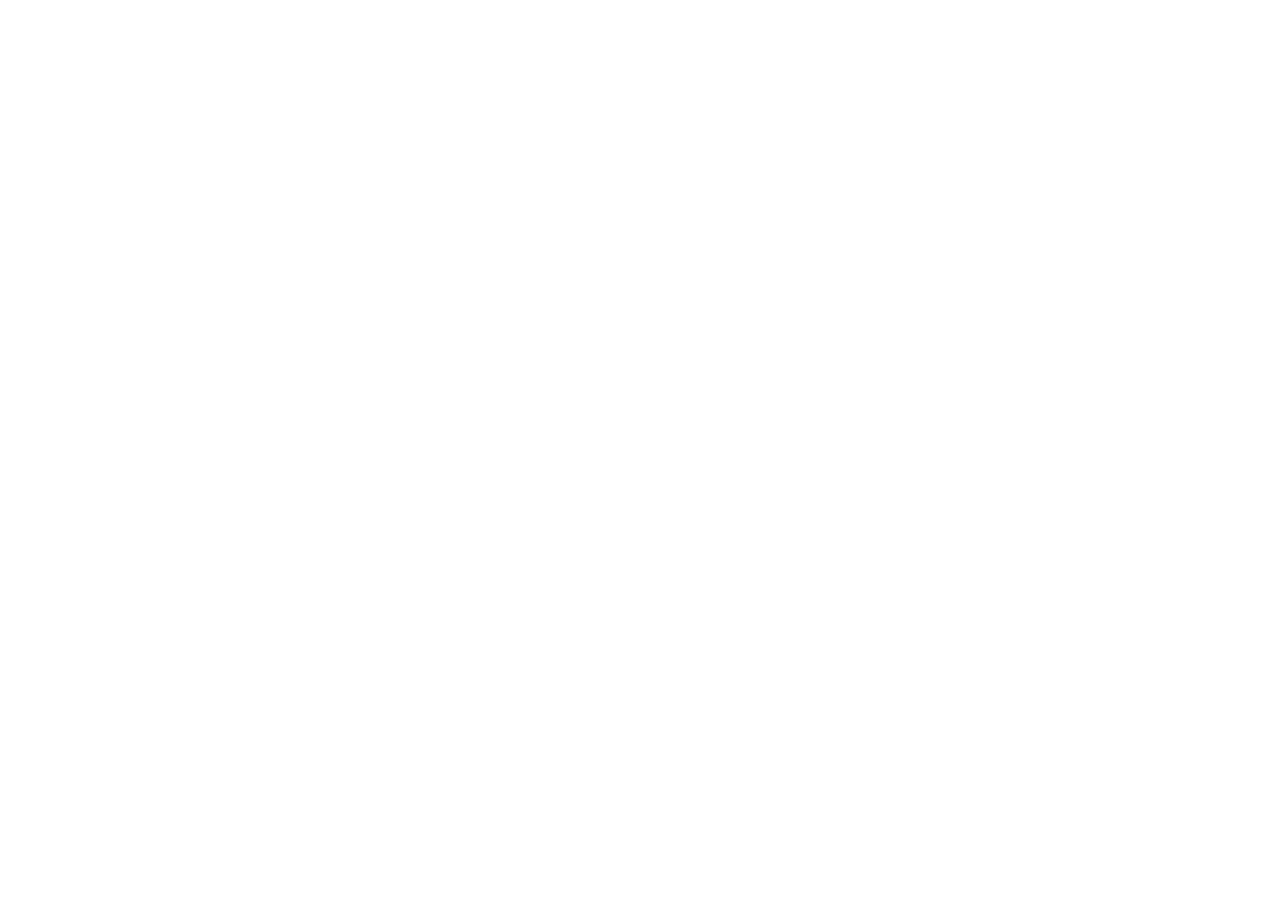
==== Shapes/src/main/resources/META-INF/resources/index.html @ 9932e2b0 "Merged Shapes Project into Repo" ====
<!DOCTYPE html>
<html lang="en">

<head>
	<title>Shapes - by NMA & MFI</title>
	<meta charset="utf-8" />

	<link rel="shortcut icon" type="image/x-icon" href="/lib/favicon.png"></link>
	
	<script src="/lib/jquery-3.5.1.min.js"></script>
	
	<link rel="stylesheet" href="/lib/materialize.min.css"></link>
	<script src="/lib/materialize.min.js"></script>
	
	<link rel="stylesheet" href="/lib/style.css"></link>
	<script src="/lib/script.js"></script>
</head>

<body>
	
	<div class="container">
		<div class="row">
			
			<div class="col s5">
				<div id="outputMessages" class="w-100 h-100"></div>
			</div>
			
			<canvas id="canvas"></canvas>
			
		</div>
	</div>
	
	

	<script>
		var canvas;
		var context;

		setInterval(loadOutput, 5000);

		$(document).ready(function() {
			loadOutput();
			
			
			initCanvas();
			
			context.beginPath();
			context.arc(75, 75, 50, 0, Math.PI * 2, true);
			context.moveTo(110, 75);
			context.stroke();
		});
	</script>
</body>

</html>
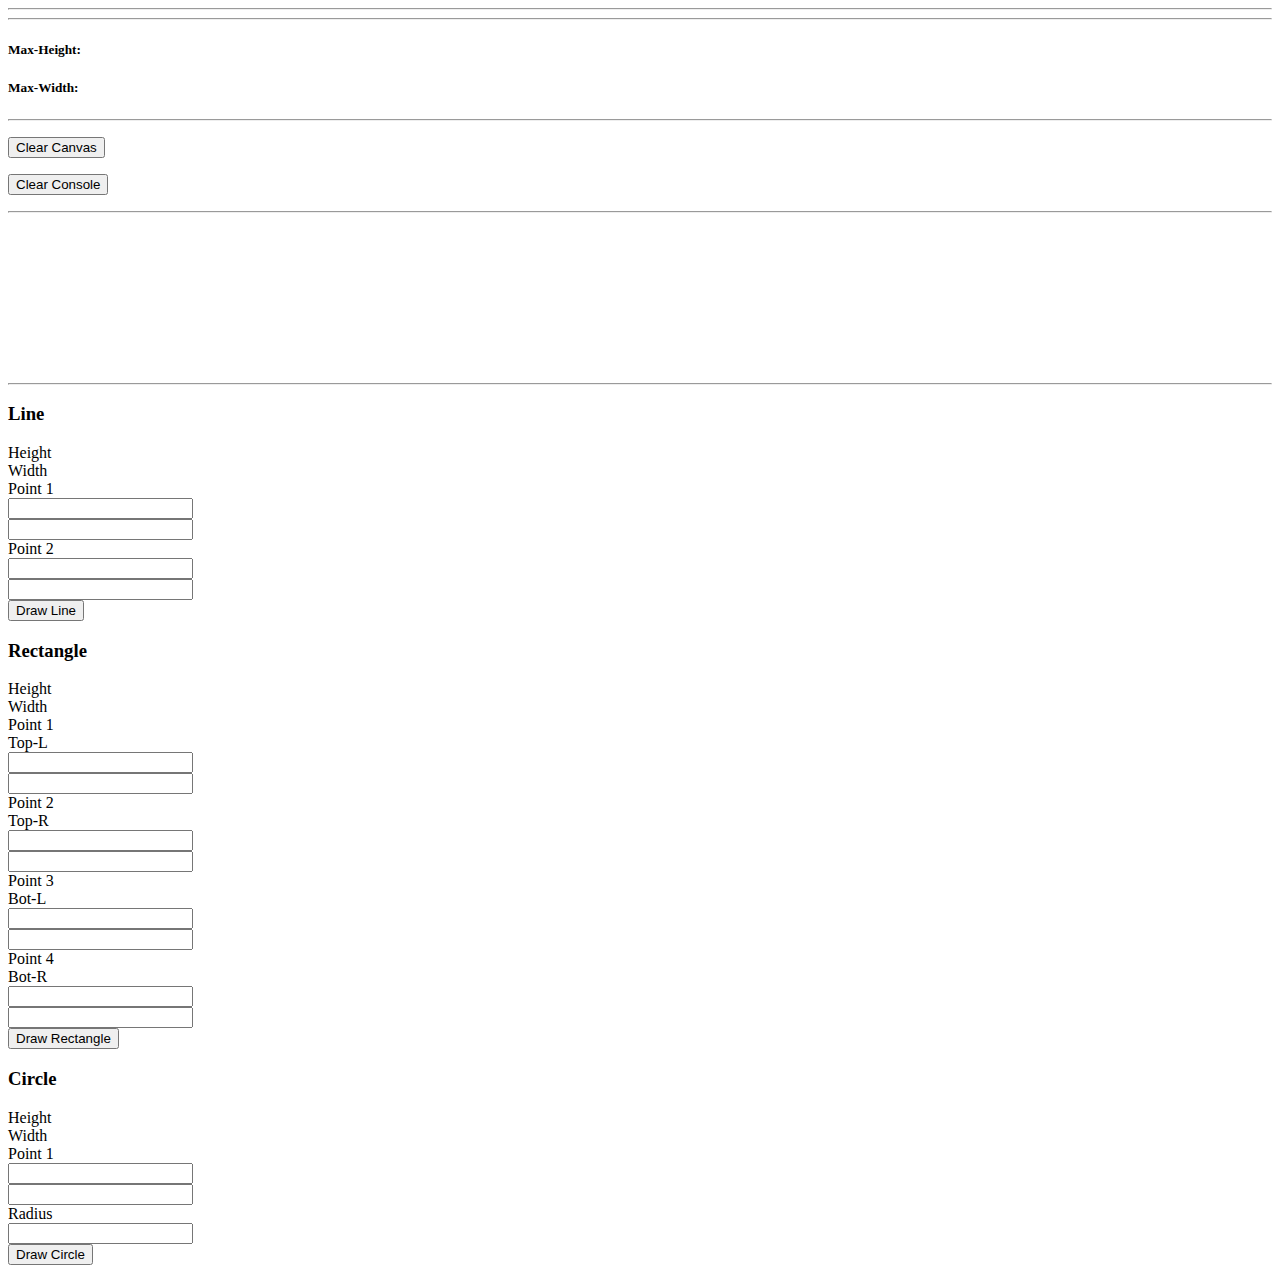
==== commit ec1f7ca8: "Finished Shapes UI" ====
--- a/Shapes/src/main/resources/META-INF/resources/index.html
+++ b/Shapes/src/main/resources/META-INF/resources/index.html
@@ -1,5 +1,5 @@
 <!DOCTYPE html>
-<html lang="en">
+<html lang="en" class="h-100">
 
 <head>
 	<title>Shapes - by NMA & MFI</title>
@@ -16,40 +16,207 @@
 	<script src="/lib/script.js"></script>
 </head>
 
-<body>
-	
-	<div class="container">
+<body class="h-100">
+	<div class="container h-100">
+		<hr class="invisible"></hr>
+	
 		<div class="row">
+			<div class="col s5">
+				<div id="outputMessages" class="w-100"></div>
+			</div>
+			
+			<div class="col s2 center-align">
+				<hr>
+				
+				<h5>
+					Max-Height: <span id="heightDisplay"></span>
+				</h5>
+				<h5>
+					Max-Width: <span id="widthDisplay"></span>
+				</h5>
+				
+				<hr>
+				
+				<p>
+					<button id="clearCanvas">Clear Canvas</button>
+				</p>
+				<p>
+					<button id="clearConsole">Clear Console</button>
+				</p>				
+				
+				<hr>
+			</div>
 			
 			<div class="col s5">
-				<div id="outputMessages" class="w-100 h-100"></div>
-			</div>
-			
-			<canvas id="canvas"></canvas>
+				<canvas id="canvas" class="w-100 h-100"></canvas>
+			</div>
 			
 		</div>
+		<div class="row w-100 center-align">
+			<span id="errorMessages"></span>
+		</div>
+		
+		<hr>
+		
+		<div class="row">
+			<div class="col s4 center-align">
+				<div class="row">
+					<div class="col s10 offset-s2 center-align">
+						<h3>Line</h3>
+					</div>
+				</div>
+				
+				<div class="row">
+					<div class="col s5 offset-s2">
+						Height
+					</div>
+					<div class="col s5">
+						Width
+					</div>
+				</div>
+				<div class="row">
+					<div class="col s2">
+						Point 1
+					</div>
+					<div class="col s5">
+						<input type="number" id="line-p1-y">
+					</div>
+					<div class="col s5">
+						<input type="number" id="line-p1-x">
+					</div>
+				</div>
+				<div class="row">
+					<div class="col s2">
+						Point 2
+					</div>
+					<div class="col s5">
+						<input type="number" id="line-p2-y">
+					</div>
+					<div class="col s5">
+						<input type="number" id="line-p2-x">
+					</div>
+				</div>
+				
+				<div class="row">
+					<div class="col s10 offset-s2 center-align">
+						<button id="newLine">Draw Line</button>
+					</div>
+				</div>
+			</div>
+			<div class="col s4 center-align">
+				<div class="row">
+					<div class="col s10 offset-s2 center-align">
+						<h3>Rectangle</h3>
+					</div>
+				</div>
+				
+				<div class="row">
+					<div class="col s5 offset-s2">
+						Height
+					</div>
+					<div class="col s5">
+						Width
+					</div>
+				</div>
+				<div class="row">
+					<div class="col s2">
+						Point 1<br>
+						Top-L
+					</div>
+					<div class="col s5">
+						<input type="number" id="rect-p1-y">
+					</div>
+					<div class="col s5">
+						<input type="number" id="rect-p1-x">
+					</div>
+				</div>
+				<div class="row">
+					<div class="col s2">
+						Point 2<br>
+						Top-R
+					</div>
+					<div class="col s5">
+						<input type="number" id="rect-p2-y">
+					</div>
+					<div class="col s5">
+						<input type="number" id="rect-p2-x">
+					</div>
+				</div>
+				<div class="row">
+					<div class="col s2">
+						Point 3<br>
+						Bot-L
+					</div>
+					<div class="col s5">
+						<input type="number" id="rect-p4-y">
+					</div>
+					<div class="col s5">
+						<input type="number" id="rect-p4-x">
+					</div>
+				</div>
+				<div class="row">
+					<div class="col s2">
+						Point 4<br>
+						Bot-R
+					</div>
+					<div class="col s5">
+						<input type="number" id="rect-p3-y">
+					</div>
+					<div class="col s5">
+						<input type="number" id="rect-p3-x">
+					</div>
+				</div>
+				
+				<div class="row">
+					<div class="col s10 offset-s2 center-align">
+						<button id="newRect">Draw Rectangle</button>
+					</div>
+				</div>
+			</div>
+			<div class="col s4 center-align">
+				<div class="row">
+					<div class="col s10 offset-s2 center-align">
+						<h3>Circle</h3>
+					</div>
+				</div>
+				
+				<div class="row">
+					<div class="col s5 offset-s2">
+						Height
+					</div>
+					<div class="col s5">
+						Width
+					</div>
+				</div>
+				<div class="row">
+					<div class="col s2">
+						Point 1
+					</div>
+					<div class="col s5">
+						<input type="number" id="circle-p1-y">
+					</div>
+					<div class="col s5">
+						<input type="number" id="circle-p1-x">
+					</div>
+				</div>
+				<div class="row">
+					<div class="col s2">
+						Radius
+					</div>
+					<div class="col s10">
+						<input type="number" id="circle-radius">
+					</div>
+				</div>
+				
+				<div class="row">
+					<div class="col s10 offset-s2 center-align">
+						<button id="newCircle">Draw Circle</button>
+					</div>
+				</div>
+			</div>
+		</div>
 	</div>
-	
-	
-
-	<script>
-		var canvas;
-		var context;
-
-		setInterval(loadOutput, 5000);
-
-		$(document).ready(function() {
-			loadOutput();
-			
-			
-			initCanvas();
-			
-			context.beginPath();
-			context.arc(75, 75, 50, 0, Math.PI * 2, true);
-			context.moveTo(110, 75);
-			context.stroke();
-		});
-	</script>
+	<script src="/lib/actionBindings.js"></script>
 </body>
 
 </html>